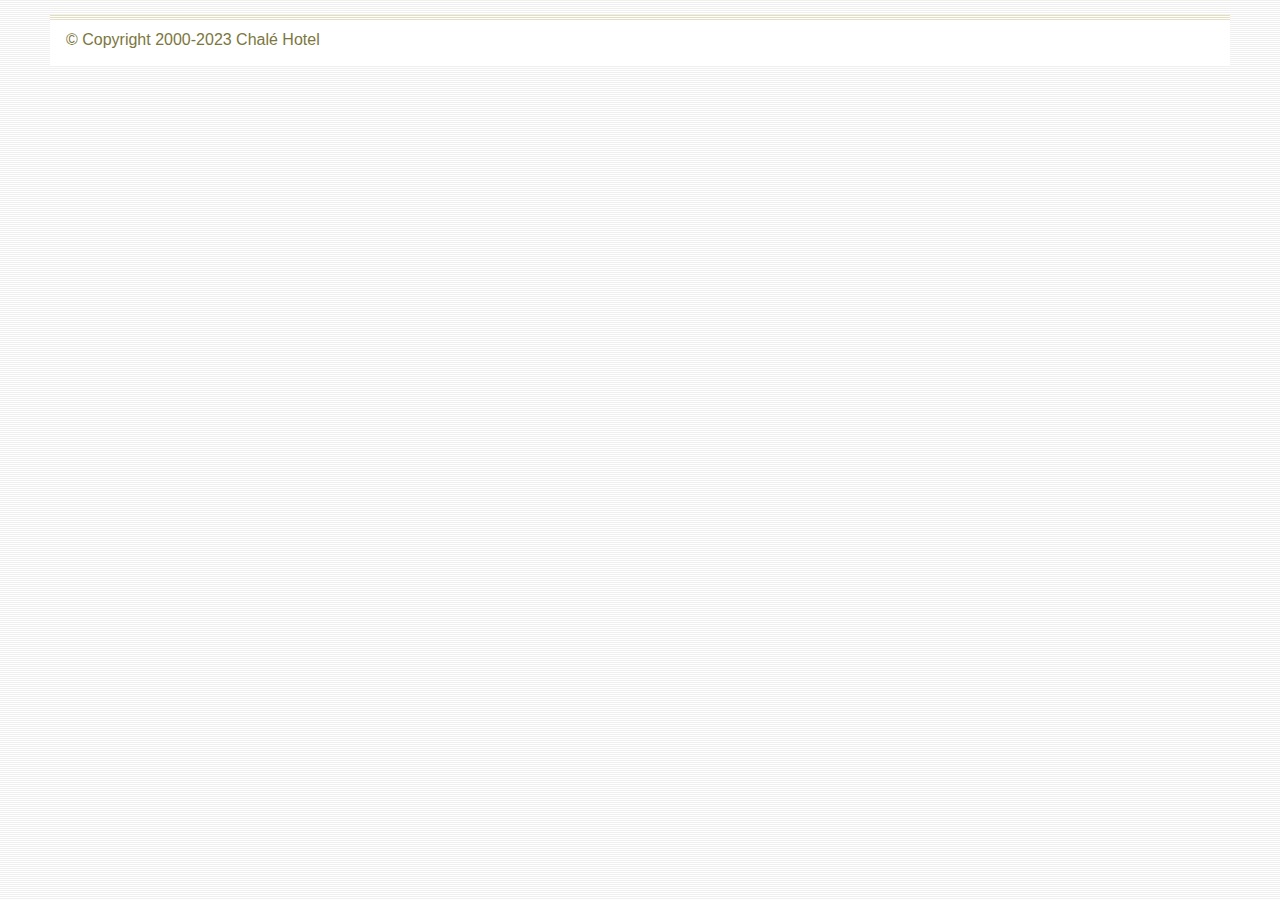
==== reserva.html @ a624a74f "comit criação formulario" ====
<!DOCTYPE html>
<html lang="pt-br">
<head>
    <meta charset="UTF-8">
    <meta name="viewport" content="width=device-width, initial-scale=1.0">
    <title>Reserva formulario</title>
    <link rel="stylesheet" type="text/css" href="css/style.css">
</head>
<body>
    
    <div id="container"><!-- INICIO CONTAINER -->
        <div></div>
        <div id="rodape">
            <span>&copy; Copyright 2000-2023 Chalé Hotel</span>
        </div>
    </div> <!--/ Fim container-->

</body>
</html>
---- css/style.css ----
/* Estrutura do site
*/
* {
	margin:0;
	padding: 0;
}

body {
	font-family: Helvetica, "Trebuchet MS", sans-serif;
	background: #fff url(../imagens/bg.png);
	margin: 15px;
}

#container {
	background: #ede9cc url(../imagens/bg-container.png) top center repeat-y;
	margin: 0 auto;
	min-width: 740px;
	max-width: 1180px;
}

#topo {
	position: relative;
	background: #dbcd87;
	height: 15.4em;
	min-height: 250px;
}

#area-logo {
	position: absolute;
	background: url(../imagens/topo-imagem-principal.png) no-repeat;
	width: 100%;
	height: 250px;
	top: 0;
	left: 0;
	z-index: 1;
}

.logo a {
	position: absolute;
	top: 15px;
	left: 15px;
	z-index: 3;
	background: url(../imagens/logo.png) no-repeat;
	width: 151px;
	height: 66px;
	text-indent: -9000px;
}

#area-menu {
	position: absolute;
	top: 0;
	right: 0;
	background: url(../imagens/topo-imagem-lateral.png) no-repeat; ;
	width: 450px;
	height: 250px;
	z-index: 2;
}

#conteudo-menu {
	margin-left: 90px;
	margin-right: 15px;
	padding-top: 15px;
}

#menu-locais {
	border-bottom: 1px solid #b5ab56;
	border-top: 1px solid #b5ab56;
	padding-top: 5px;
	padding-bottom: 5px;
	font-size: 0.7em;
	color: #8b8448;
}

#menu-locais .locais {
	float: left;
	line-height: 2.1em;
}

a {
	text-decoration: none;
}

a.reserva {
	text-transform: uppercase;
	background: #a29750;
	color: #fff5b0;
	padding: 5px 10px;
	float: right;
}

/*
BARRA DE NAVEGAÇÃO VERTICAL
*/

#menu {
    margin-top: 15px;
}

ul {
    list-style: none;
}

ul#navegacao {
    float: left;
}

ul#navegacao a {
    text-transform: uppercase;
    font-size: .8em;
    padding: 5px;
    color: #6e672c;
    line-height: 30px;
}

ul#navegacao a:hover {
    background: #fdf6be;
}

.depoimento {
    width: 226px;
    height: 164px;
    float: right;
}

/* AREA DE CONTEÚDOS */
#area-principal {
    float: left;
    width: 50%;
    background: url(../imagens/bg-area-principal.png) top left repeat-x;
    padding: 15px 0px;
}
#area-lateral {
    float: right;
    width: 50%;
    background: url(../imagens/bg-area-lateral.png) top left repeat-x;
    padding: 20px 0px;
}

.conteudo {
    margin: 0 auto;
    width: 90%;
}

#rodape {
    clear: both;
    padding: 16px;
    background: #fff url(../imagens/bg-rodape.png) repeat-x top;
    color: #7d7640;
}

/*Formatações de textos*/
h2 {
    color: #7d7640;
    font-size: 1.1em;
    padding: 5px 0px;
}

p {
    font-size: 1em;
    margin-bottom: 10px;
}

/*FORMATAÇÃO DA AREA LATERAL*/

#beneficios li {
    padding: 8px;
    border-bottom: 1px solid #f3efcb;
    height: 6em;
}

#beneficios li a img {
    float: left;
    margin-right: 8px;
}

#beneficios li a p {
    color: #000;
    font-size: .8em;
} 

#beneficios li a h3 {
    font-size: 1em;
    color: #615b2d;
    padding: 5px 0;
    background: url(../imagens/ornamento.png) no-repeat center right;
}

#beneficios li:hover {
    background: #f6f3d6;
    cursor: pointer;
}
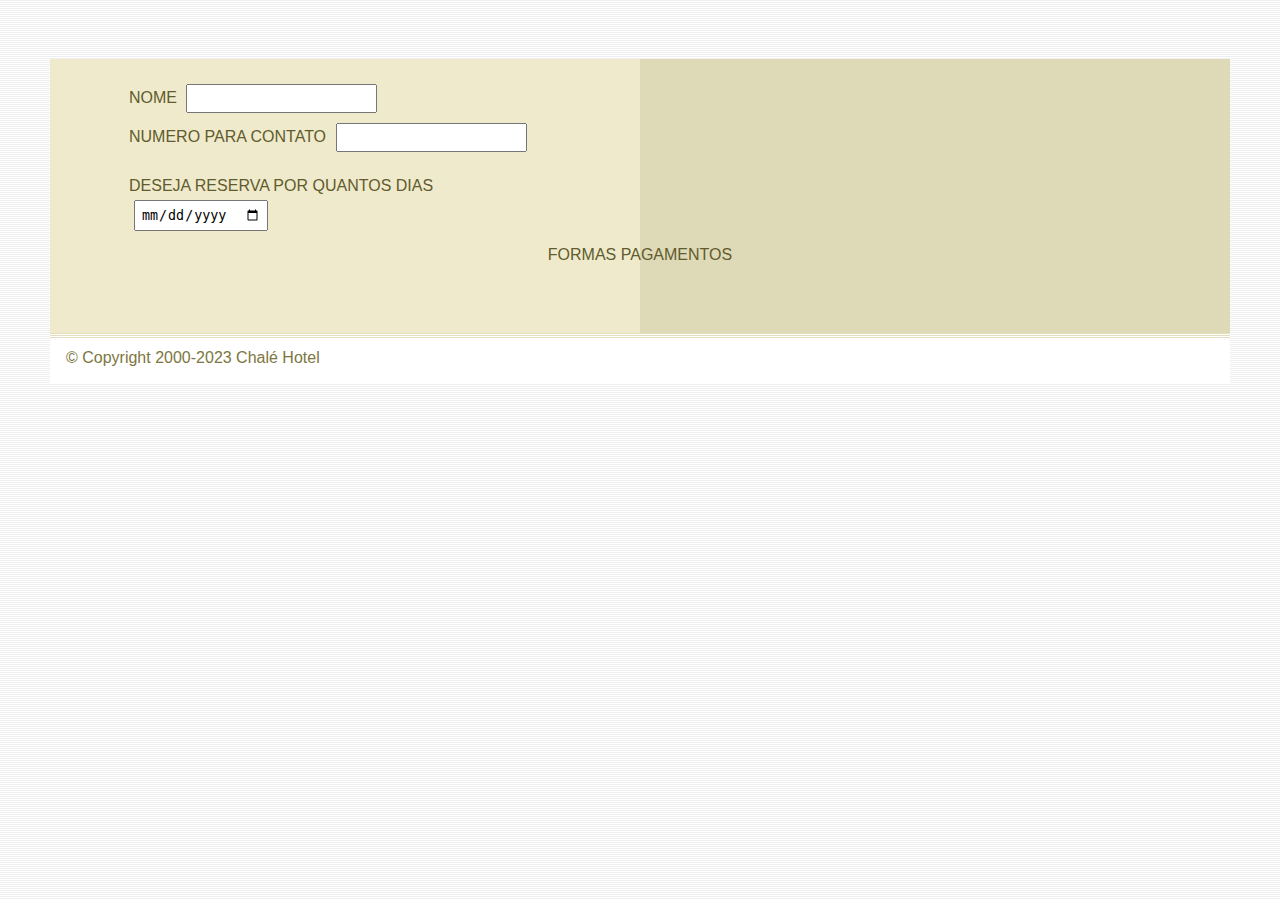
==== commit 2a163415: "reserva form update" ====
--- a/reserva.html
+++ b/reserva.html
@@ -6,10 +6,27 @@
     <title>Reserva formulario</title>
     <link rel="stylesheet" type="text/css" href="css/style.css">
 </head>
-<body>
+<body id="full-back">
     
     <div id="container"><!-- INICIO CONTAINER -->
-        <div></div>
+        <div> <!-- INICIO PREENCHIMENTO FORMULARIO -->
+            <form id="formulario-edit">
+                <div class="form-esquerda">
+                    <label>Nome</label>
+                    <input type="text"><br>
+                    <label>numero para Contato</label>
+                    <input type="text"><br>
+                </div>
+                <div class="form-esquerda">
+                    <label>deseja Reserva por quantos dias</label><br>
+                    <input type="date"><br>
+                </div>
+                <div class="form-direita">
+                    <label>Formas pagamentos</label>
+                </div>
+            </form>
+        </div> <!--/ FIM PREENCHIMENTO FORMULARIO -->
+
         <div id="rodape">
             <span>&copy; Copyright 2000-2023 Chalé Hotel</span>
         </div>
--- a/css/style.css
+++ b/css/style.css
@@ -7,12 +7,12 @@
 
 body {
 	font-family: Helvetica, "Trebuchet MS", sans-serif;
-	background: #fff url(../imagens/bg.png);
+	background: #fff url(../img/bg.png);
 	margin: 15px;
 }
 
 #container {
-	background: #ede9cc url(../imagens/bg-container.png) top center repeat-y;
+	background: #ede9cc url(../img/bg-container.png) top center repeat-y;
 	margin: 0 auto;
 	min-width: 740px;
 	max-width: 1180px;
@@ -27,7 +27,7 @@
 
 #area-logo {
 	position: absolute;
-	background: url(../imagens/topo-imagem-principal.png) no-repeat;
+	background: url(../img/topo-imagem-principal.png) no-repeat;
 	width: 100%;
 	height: 250px;
 	top: 0;
@@ -40,7 +40,7 @@
 	top: 15px;
 	left: 15px;
 	z-index: 3;
-	background: url(../imagens/logo.png) no-repeat;
+	background: url(../img/logo.png) no-repeat;
 	width: 151px;
 	height: 66px;
 	text-indent: -9000px;
@@ -50,7 +50,7 @@
 	position: absolute;
 	top: 0;
 	right: 0;
-	background: url(../imagens/topo-imagem-lateral.png) no-repeat; ;
+	background: url(../img/topo-imagem-lateral.png) no-repeat; ;
 	width: 450px;
 	height: 250px;
 	z-index: 2;
@@ -126,13 +126,13 @@
 #area-principal {
     float: left;
     width: 50%;
-    background: url(../imagens/bg-area-principal.png) top left repeat-x;
+    background: url(../img/bg-area-principal.png) top left repeat-x;
     padding: 15px 0px;
 }
 #area-lateral {
     float: right;
     width: 50%;
-    background: url(../imagens/bg-area-lateral.png) top left repeat-x;
+    background: url(../img/bg-area-lateral.png) top left repeat-x;
     padding: 20px 0px;
 }
 
@@ -144,7 +144,7 @@
 #rodape {
     clear: both;
     padding: 16px;
-    background: #fff url(../imagens/bg-rodape.png) repeat-x top;
+    background: #fff url(../img/bg-rodape.png) repeat-x top;
     color: #7d7640;
 }
 
@@ -182,10 +182,33 @@
     font-size: 1em;
     color: #615b2d;
     padding: 5px 0;
-    background: url(../imagens/ornamento.png) no-repeat center right;
+    background: url(../img/ornamento.png) no-repeat center right;
 }
 
 #beneficios li:hover {
     background: #f6f3d6;
     cursor: pointer;
-}+}
+
+/*pags*/
+
+#formulario-edit {
+	text-align: center;
+	padding: 10px;
+	margin: 5%;
+}
+
+label {
+	color: #615b2d;
+	text-transform: uppercase;
+}
+
+input {
+	padding: 5px;
+	margin: 5px;
+}
+
+.form-esquerda {
+	text-align: left;
+	padding: 10px;
+}
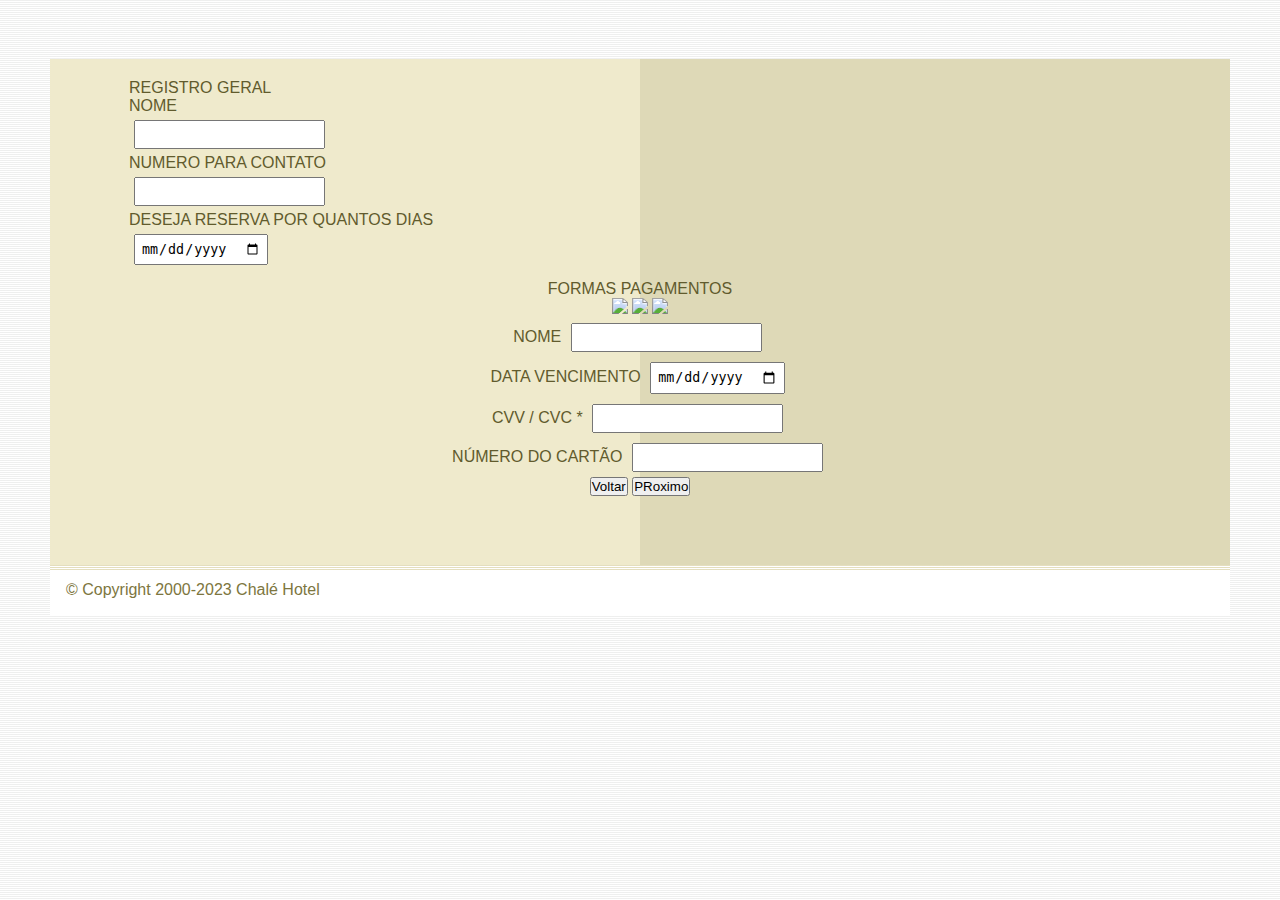
==== commit ca558aeb: "update reserva index" ====
--- a/reserva.html
+++ b/reserva.html
@@ -12,17 +12,51 @@
         <div> <!-- INICIO PREENCHIMENTO FORMULARIO -->
             <form id="formulario-edit">
                 <div class="form-esquerda">
-                    <label>Nome</label>
+                    <label>Registro geral</label><br>
+                    <label>Nome</label><br>
                     <input type="text"><br>
-                    <label>numero para Contato</label>
+                    <label>numero para Contato</label><br>
                     <input type="text"><br>
-                </div>
-                <div class="form-esquerda">
                     <label>deseja Reserva por quantos dias</label><br>
                     <input type="date"><br>
                 </div>
                 <div class="form-direita">
-                    <label>Formas pagamentos</label>
+                    <div class="destaque-forms">
+                        <label>Formas pagamentos</label>
+                        <div class="img-logos"> <!--fotos-->
+                            <div>
+                                <img src="https://designmodo.com/demo/checkout-panel/img/visa_logo.png"/>
+                                <img src="https://designmodo.com/demo/checkout-panel/img/mastercard_logo.png"/>
+                                <img src="https://designmodo.com/demo/checkout-panel/img/paypal_logo.png"/>
+                            </div>
+                        </div>
+                    </div>
+                   
+                    <div> <!-- colunas preenchimento -->
+                        <div>
+                            <label>Nome</label>
+                            <input type="text"/>
+                            <div>
+                                <label>data vencimento</label>
+                                <input type="date"/>
+                            </div>
+                   
+                            <div>
+                                <label>CVV / CVC *</label>
+                                <input type="password"/>
+                            </div>
+                        </div>
+
+                        <div>
+                            <label>Número do cartão</label>
+                            <input type="password"/>
+                        </div>
+                    </div>
+                   
+                    <div>
+                        <button>Voltar</button>
+                        <button>PRoximo</button>
+                    </div>
                 </div>
             </form>
         </div> <!--/ FIM PREENCHIMENTO FORMULARIO -->
